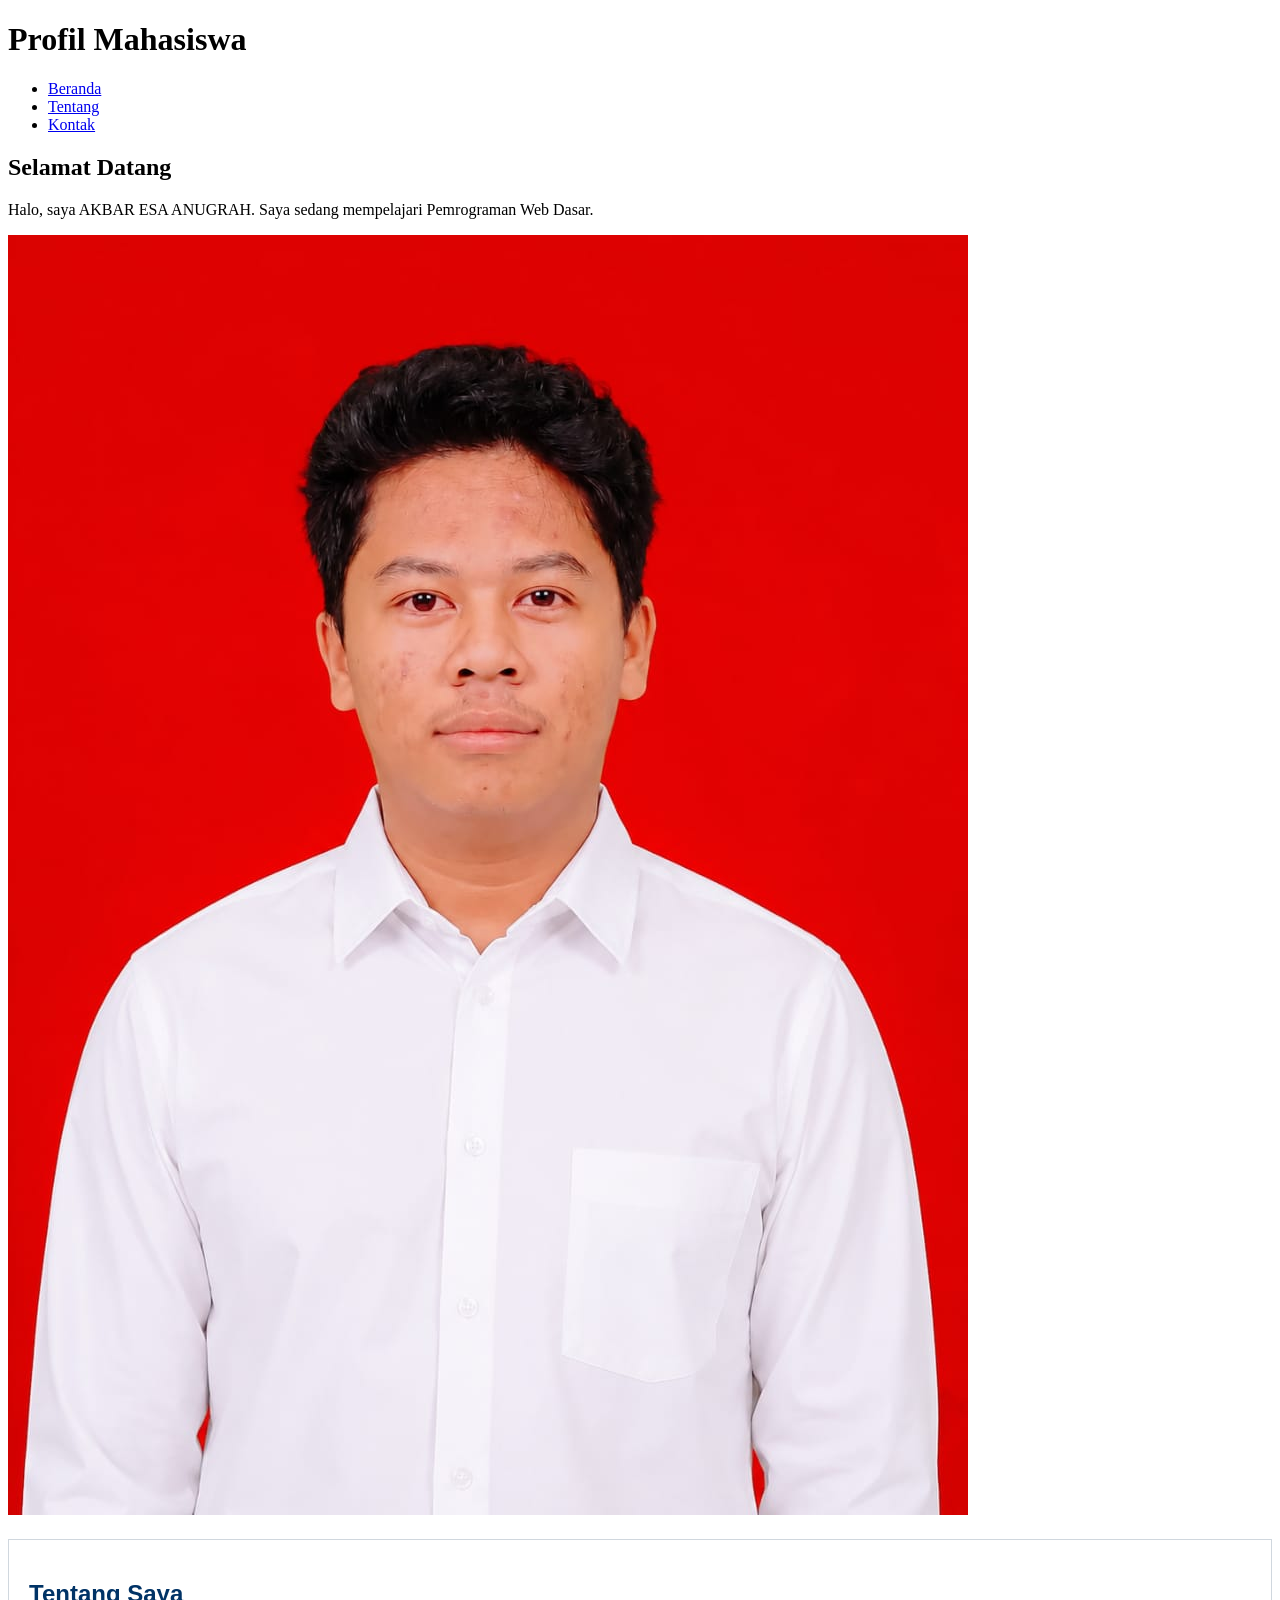
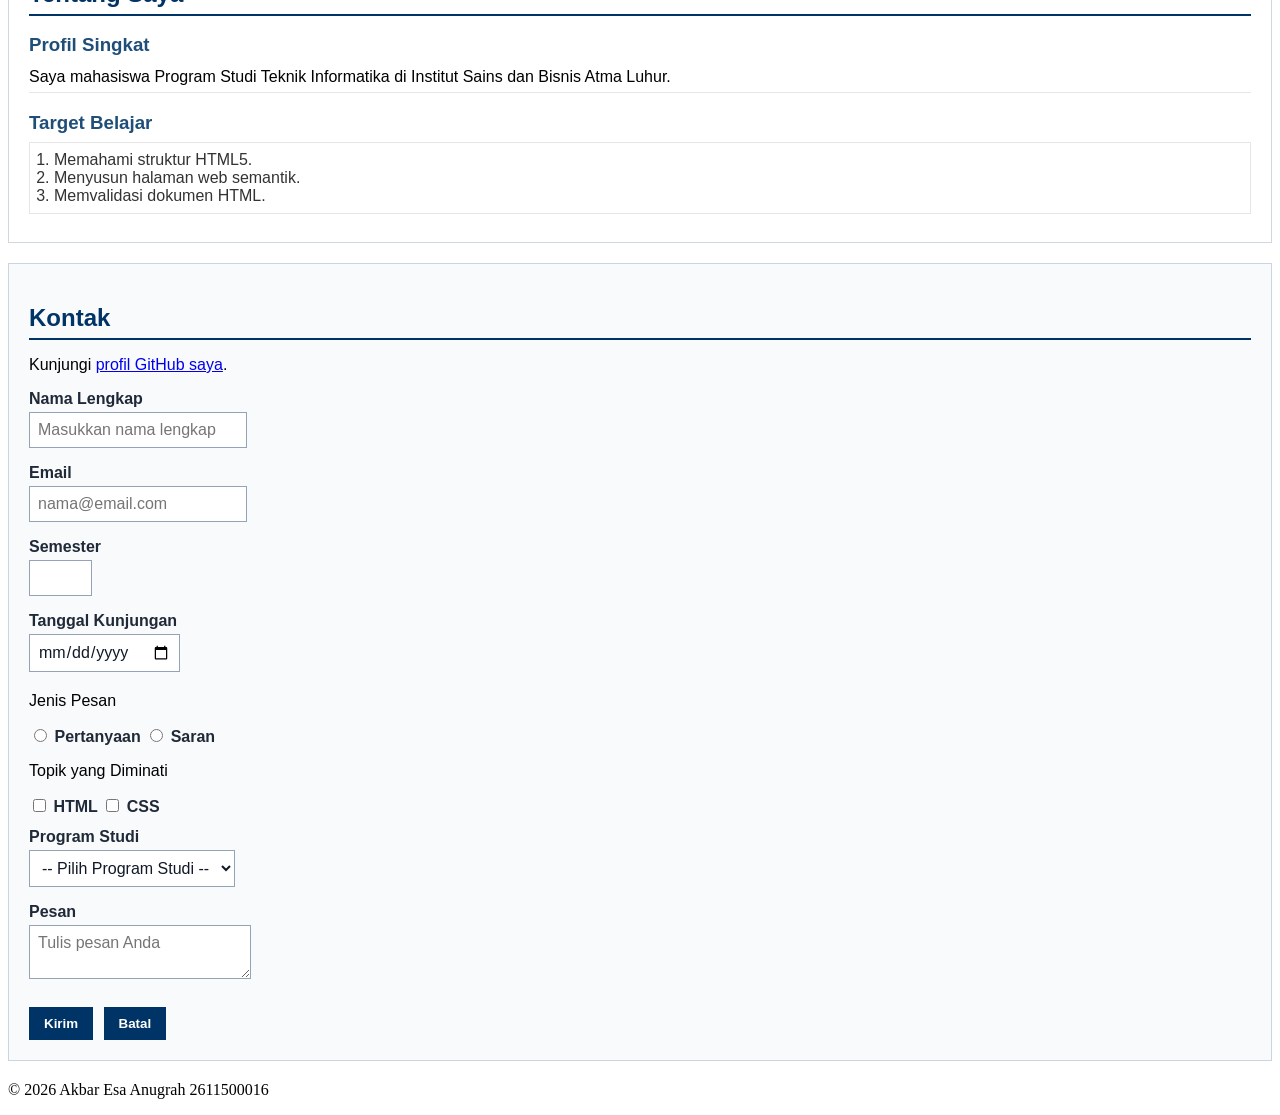
==== pertemuan-03/index.html @ fea77cc2 "menambahkan modul untuk pertemuan ke-3" ====
<!doctype html>
<html lang="id">
<head>
<meta charset="UTF-8" />
<meta name="viewport" content="width=device-width, initial-scale=1.0" />
<title>Profil Mahasiswa</title>
<style>
#about {
background-color: #ffffff;
border: 1px solid #d0d7de;
padding: 20px;
margin: 20px 0;
font-family: Arial, sans-serif;
}
#about h2 {
color: #003366;
border-bottom: 2px solid #003366;

padding-bottom: 6px;
margin-bottom: 16px;
}
#about h3 {
color: #1f4e78;
margin-bottom: 6px;
}
#about p {
margin: 6px 0;
padding: 6px 0;
border-bottom: 1px solid #e6e6e6;
}
#about ol {
color: #333333;
margin: 8px 0;
padding: 8px 24px;
border: 1px solid #e6e6e6;
}
#contact {
background-color: #f8fafc;
border: 1px solid #cbd5e1;
padding: 20px;
margin: 20px 0;
font-family: Arial, sans-serif;
}
#contact h2 {
color: #003366;
border-bottom: 2px solid #003366;
padding-bottom: 6px;
margin-bottom: 16px;
}
.form-group {
margin: 12px 0;
}
#contact label {
color: #1f2937;
font-weight: bold;
}
.input-form {
background-color: #ffffff;
color: #111827;
font-family: Arial, sans-serif;
font-size: 16px;
padding: 8px;
margin: 4px 0;
border: 1px solid #94a3b8;
}
#contact button {
background-color: #003366;
color: #ffffff;
font-weight: bold;
padding: 8px 14px;
margin: 8px 6px 0 0;
border: 1px solid #003366;
}
</style>
</head>
<body>
<header>
<h1>Profil Mahasiswa</h1>
<nav>

<ul>
<li><a href="#home">Beranda</a></li>
<li><a href="#about">Tentang</a></li>
<li><a href="#contact">Kontak</a></li>
</ul>
</nav>
</header>
<main>
<section id="home">
<h2>Selamat Datang</h2>
<p>Halo, saya AKBAR ESA ANUGRAH. Saya sedang mempelajari Pemrograman Web Dasar.</p>
<img src="img/foto-profil.jpg" alt="Foto profil AKBAR ESA ANUGRAH" />
</section>
<section id="about">
<h2>Tentang Saya</h2>
<article>
<h3>Profil Singkat</h3>
<p>Saya mahasiswa Program Studi Teknik Informatika di Institut Sains dan Bisnis Atma Luhur.</p>
<h3>Target Belajar</h3>
<ol>
<li>Memahami struktur HTML5.</li>
<li>Menyusun halaman web semantik.</li>
<li>Memvalidasi dokumen HTML.</li>
</ol>
</article>
</section>
<section id="contact">
<h2>Kontak</h2>
<p>Kunjungi <a href="https://github.com/2611500016-akbaresaanugrah">profil GitHub saya</a>.</p>
<form action="index.html" method="get">
<div class="form-group">
<label for="nama">Nama Lengkap</label><br />
<input
class="input-form"
type="text"
id="nama"
name="nama"
placeholder="Masukkan nama lengkap"
minlength="3"
maxlength="50"
required
/>
</div>
<div class="form-group">
<label for="email">Email</label><br />
<input class="input-form" type="email" id="email" name="email"

placeholder="nama@email.com" required />

</div>
<div class="form-group">
<label for="semester">Semester</label><br />
<input class="input-form" type="number" id="semester" name="semester" min="1"

max="14" required />
</div>
<div class="form-group">
<label for="tanggal">Tanggal Kunjungan</label><br />
<input class="input-form" type="date" id="tanggal" name="tanggal" required />
</div>
<div class="form-group">

<p>Jenis Pesan</p>
<input type="radio" id="pertanyaan" name="jenis_pesan" value="pertanyaan" required

/>

<label for="pertanyaan">Pertanyaan</label>
<input type="radio" id="saran" name="jenis_pesan" value="saran" />
<label for="saran">Saran</label>
</div>
<div class="form-group">
<p>Topik yang Diminati</p>
<input type="checkbox" id="minat-html" name="minat" value="HTML" />
<label for="minat-html">HTML</label>
<input type="checkbox" id="minat-css" name="minat" value="CSS" />
<label for="minat-css">CSS</label>
</div>
<div class="form-group">
<label for="prodi">Program Studi</label><br />
<select class="input-form" id="prodi" name="prodi" required>
<option value="">-- Pilih Program Studi --</option>
<option value="SI">Sistem Informasi</option>
<option value="TI">Teknik Informatika</option>
</select>
</div>
<div class="form-group">
<label for="pesan">Pesan</label><br />
<textarea
class="input-form"
id="pesan"
name="pesan"
maxlength="300"
placeholder="Tulis pesan Anda"
required
></textarea>
</div>
<button type="submit">Kirim</button>
<button type="reset">Batal</button>
</form>
</section>
</main>
<footer>
<p>&copy; 2026 Akbar Esa Anugrah 2611500016</p>
</footer>
</body>
</html>
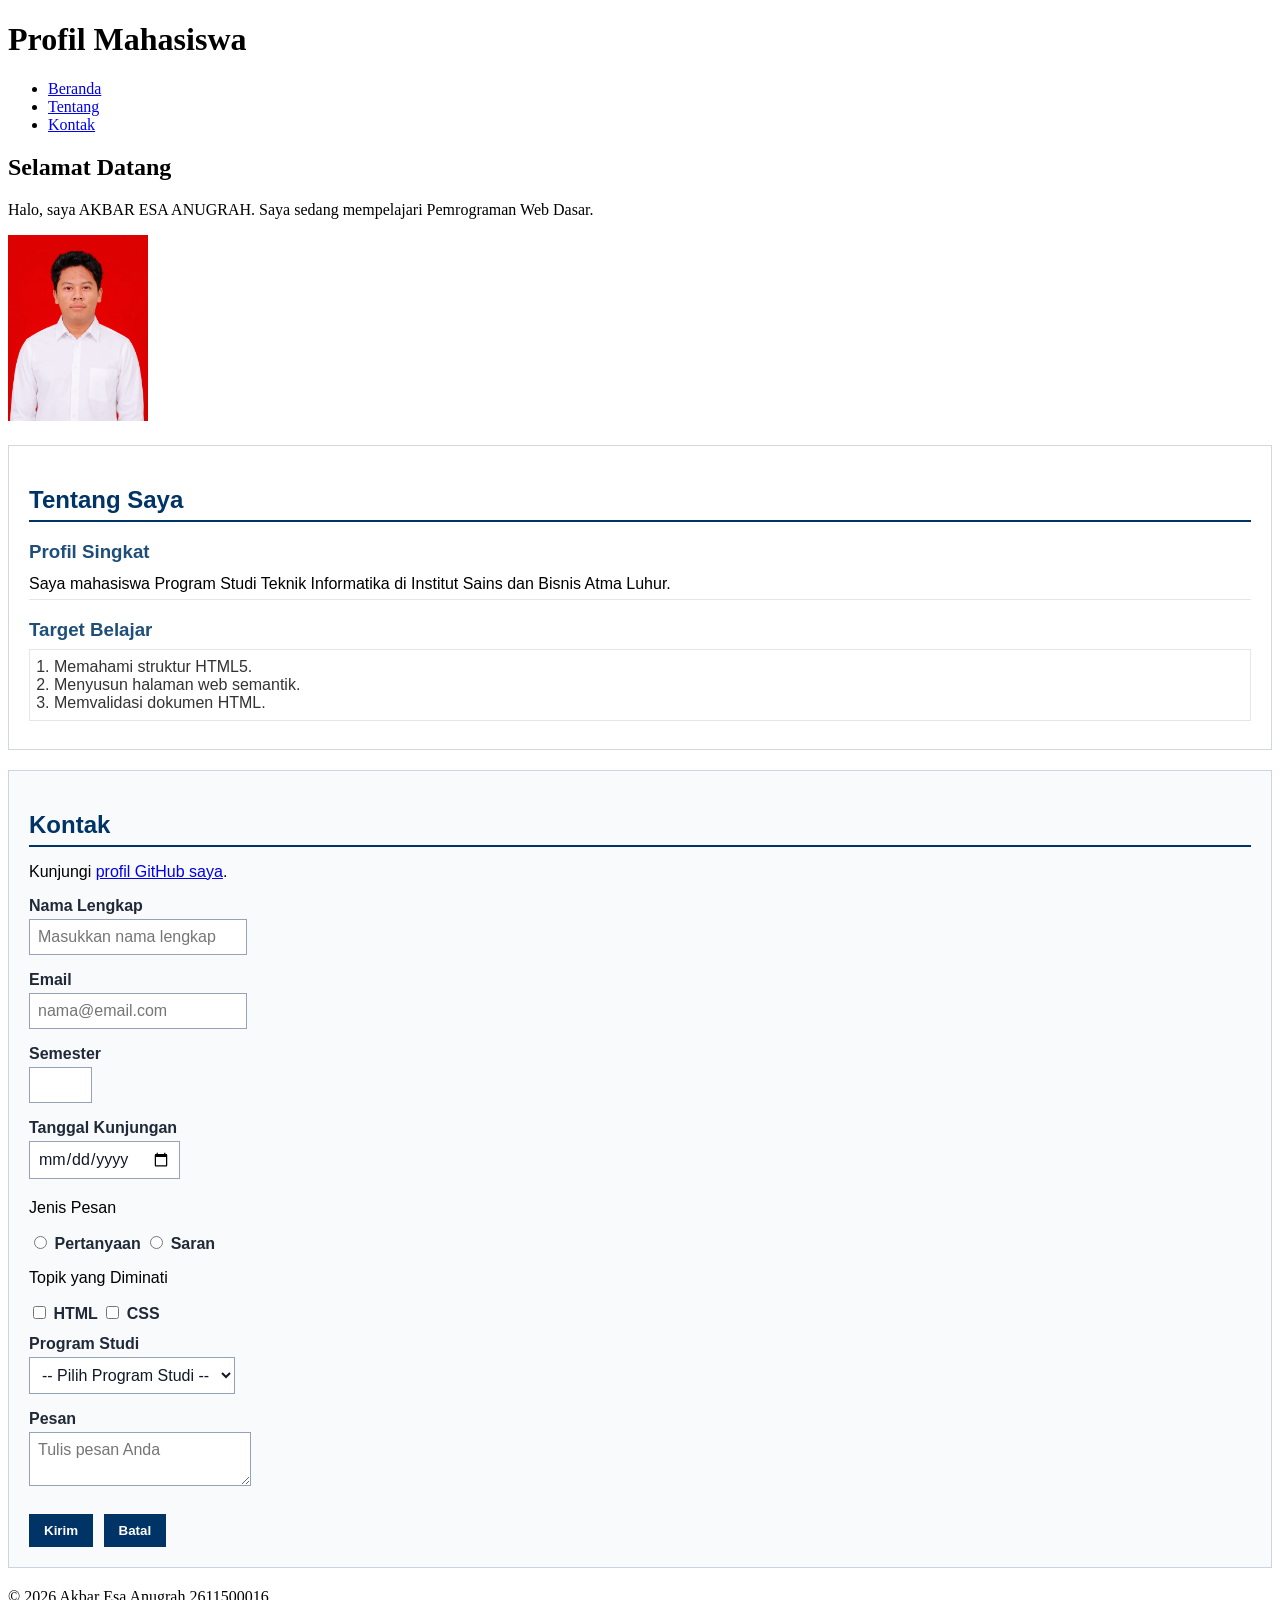
==== commit 9a61b983: "mengecilkan foto profil" ====
--- a/pertemuan-03/index.html
+++ b/pertemuan-03/index.html
@@ -89,7 +89,7 @@
 <section id="home">
 <h2>Selamat Datang</h2>
 <p>Halo, saya AKBAR ESA ANUGRAH. Saya sedang mempelajari Pemrograman Web Dasar.</p>
-<img src="img/foto-profil.jpg" alt="Foto profil AKBAR ESA ANUGRAH" />
+<img src="img/foto-profil.jpg" alt="Foto profil AKBAR ESA ANUGRAH" width="140" />
 </section>
 <section id="about">
 <h2>Tentang Saya</h2>
